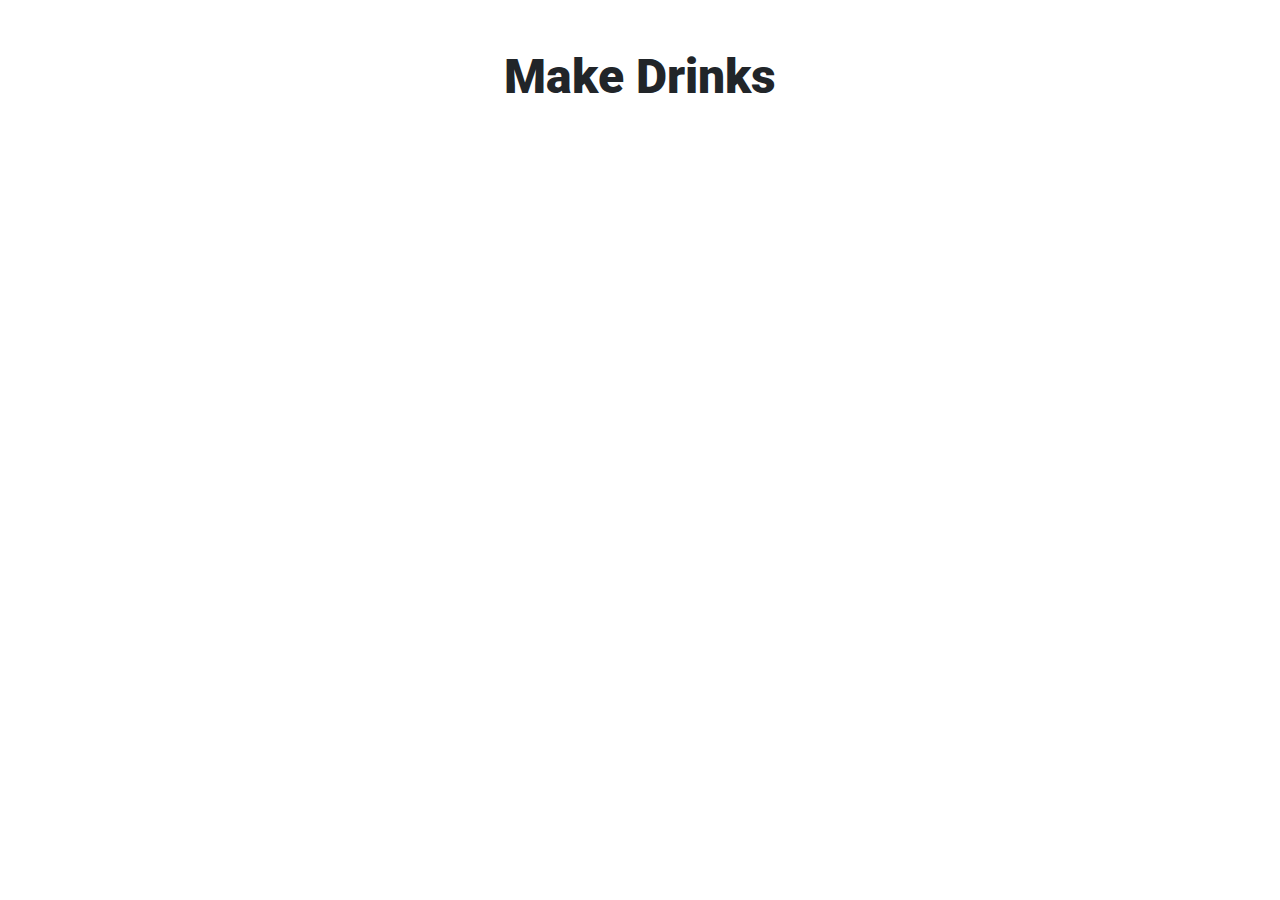
==== index.html @ 683cce0b "first" ====
<!DOCTYPE html>
<html>
  <head>
    <meta charset="utf-8">
    <meta name="viewport" content="width=device-width, initial-scale=1, shrink-to-fit=no">
    <title>Make Drinks</title>

    <!-- update the version number as needed -->
    <script defer src="/__/firebase/7.6.0/firebase-app.js"></script>
    <!-- include only the Firebase features as you need -->
    <script defer src="/__/firebase/7.6.0/firebase-auth.js"></script>
    <script defer src="/__/firebase/7.6.0/firebase-database.js"></script>
    <script defer src="/__/firebase/7.6.0/firebase-messaging.js"></script>
    <script defer src="/__/firebase/7.6.0/firebase-storage.js"></script>
    <!-- initialize the SDK after all desired features are loaded -->
    <script defer src="/__/firebase/init.js"></script>
    <link rel="stylesheet" href="https://stackpath.bootstrapcdn.com/bootstrap/4.4.1/css/bootstrap.min.css" integrity="sha384-Vkoo8x4CGsO3+Hhxv8T/Q5PaXtkKtu6ug5TOeNV6gBiFeWPGFN9MuhOf23Q9Ifjh" crossorigin="anonymous">
    <link rel="stylesheet" href="style.css">
  </head>
  <body onload="list_cards();">

    <div class="container pb-4">
      <h1 class="pt-5 pb-5 text-center">Make Drinks</h1>
      <!-- ALL -->
		<div class="card-columns">
			<div id="card"></div>
		</div>
      <!-- DETAIL -->
    </div>
  

  </body>
</html>
<script src="https://code.jquery.com/jquery-3.4.1.slim.min.js" integrity="sha384-J6qa4849blE2+poT4WnyKhv5vZF5SrPo0iEjwBvKU7imGFAV0wwj1yYfoRSJoZ+n" crossorigin="anonymous"></script>
<script src="https://cdn.jsdelivr.net/npm/popper.js@1.16.0/dist/umd/popper.min.js" integrity="sha384-Q6E9RHvbIyZFJoft+2mJbHaEWldlvI9IOYy5n3zV9zzTtmI3UksdQRVvoxMfooAo" crossorigin="anonymous"></script>
<script src="https://stackpath.bootstrapcdn.com/bootstrap/4.4.1/js/bootstrap.min.js" integrity="sha384-wfSDF2E50Y2D1uUdj0O3uMBJnjuUD4Ih7YwaYd1iqfktj0Uod8GCExl3Og8ifwB6" crossorigin="anonymous"></script>
<script type="text/javascript" src="script.js"></script>
---- style.css ----
@import url('https://fonts.googleapis.com/css?family=Roboto:300,400,500,700,900&display=swap');

body {
    font-family: 'Roboto', sans-serif;
}
h1 {
    font-weight: 900;
    font-size: 3rem;
}
.card, .card img{
    border: none;
    border-radius: 1rem;
}
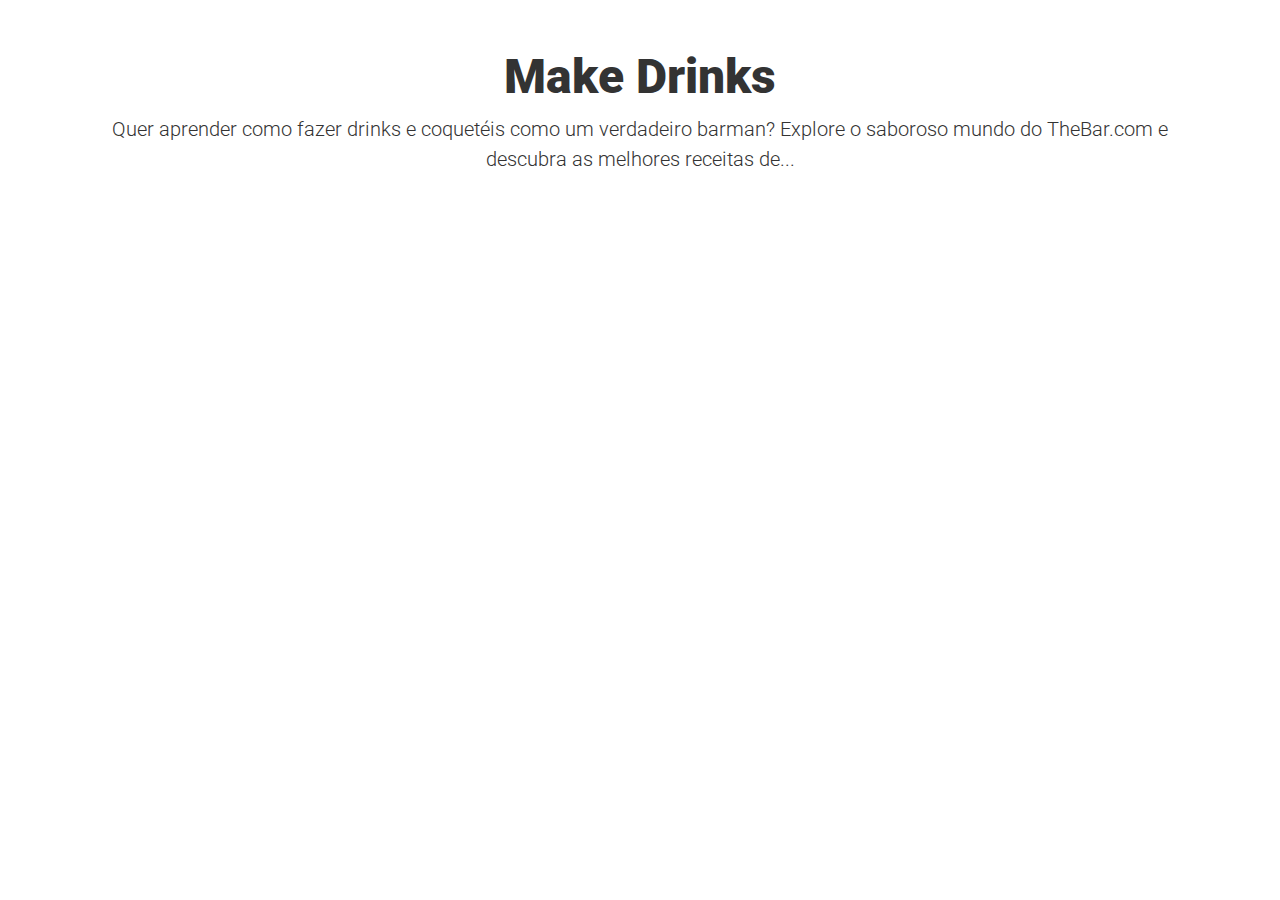
==== commit 6f671979: "MVP Pronto!" ====
--- a/index.html
+++ b/index.html
@@ -15,17 +15,18 @@
     <!-- initialize the SDK after all desired features are loaded -->
     <script defer src="/__/firebase/init.js"></script>
     <link rel="stylesheet" href="https://stackpath.bootstrapcdn.com/bootstrap/4.4.1/css/bootstrap.min.css" integrity="sha384-Vkoo8x4CGsO3+Hhxv8T/Q5PaXtkKtu6ug5TOeNV6gBiFeWPGFN9MuhOf23Q9Ifjh" crossorigin="anonymous">
+    <!-- <link href="https://fonts.googleapis.com/icon?family=Material+Icons" rel="stylesheet"> -->
     <link rel="stylesheet" href="style.css">
   </head>
-  <body onload="list_cards();">
+  <body onload="start();">
 
     <div class="container pb-4">
-      <h1 class="pt-5 pb-5 text-center">Make Drinks</h1>
+      <h1 class="pt-5 pb-0 text-center" id="title"></h1>
+      <p class="lead mb-3 text-center" id="subtitle"></p>
       <!-- ALL -->
-		<div class="card-columns">
-			<div id="card"></div>
-		</div>
+			<div id="all"></div>
       <!-- DETAIL -->
+      <div id="detail"></div>
     </div>
   
 
@@ -34,4 +35,4 @@
 <script src="https://code.jquery.com/jquery-3.4.1.slim.min.js" integrity="sha384-J6qa4849blE2+poT4WnyKhv5vZF5SrPo0iEjwBvKU7imGFAV0wwj1yYfoRSJoZ+n" crossorigin="anonymous"></script>
 <script src="https://cdn.jsdelivr.net/npm/popper.js@1.16.0/dist/umd/popper.min.js" integrity="sha384-Q6E9RHvbIyZFJoft+2mJbHaEWldlvI9IOYy5n3zV9zzTtmI3UksdQRVvoxMfooAo" crossorigin="anonymous"></script>
 <script src="https://stackpath.bootstrapcdn.com/bootstrap/4.4.1/js/bootstrap.min.js" integrity="sha384-wfSDF2E50Y2D1uUdj0O3uMBJnjuUD4Ih7YwaYd1iqfktj0Uod8GCExl3Og8ifwB6" crossorigin="anonymous"></script>
-<script type="text/javascript" src="script.js"></script>+<script type="text/javascript" src="script.js"></script>
--- a/style.css
+++ b/style.css
@@ -1,4 +1,16 @@
 @import url('https://fonts.googleapis.com/css?family=Roboto:300,400,500,700,900&display=swap');
+
+@media (prefers-color-scheme: dark) {
+    body, .card { background: #333; color:#f1f1f1; }
+    .btn { color: #212529; background-color: #f8f9fa; border-color: #f8f9fa; }
+    hr {border-top: 1px solid #f1f1f1; }
+  }
+  @media (prefers-color-scheme: light) {
+    body, .card { background: #fff; color:#333; }
+    .btn { color: #fff; background-color: #343a40; border-color: #343a40; }
+    hr {border-top: 1px solid #333333; }
+  }
+}
 
 body {
     font-family: 'Roboto', sans-serif;
@@ -7,7 +19,10 @@
     font-weight: 900;
     font-size: 3rem;
 }
-.card, .card img{
+h3 {
+    font-weight: 900;
+}
+.card, .card img, img{
     border: none;
     border-radius: 1rem;
 }
